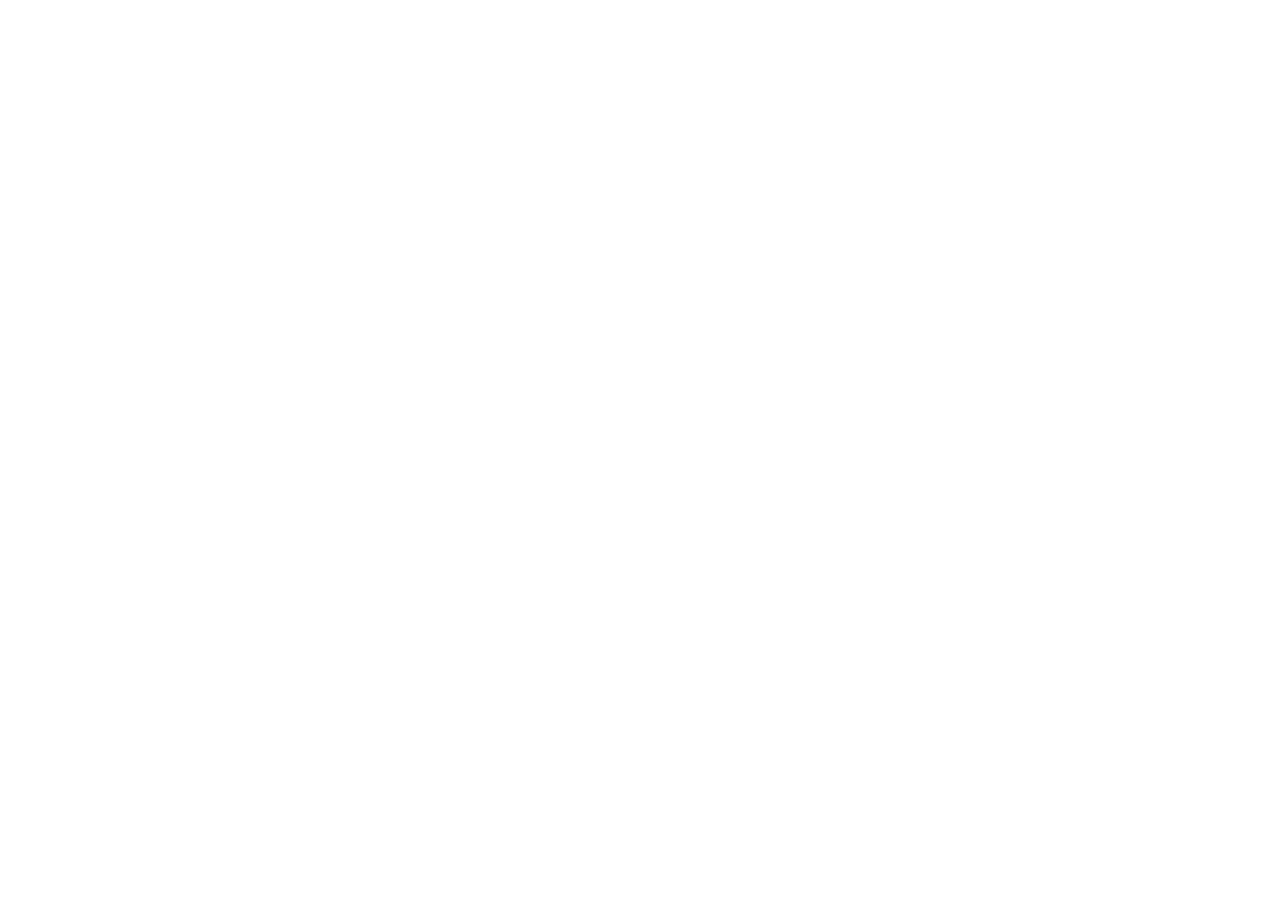
==== View/pags/html/index.html @ 7364380e "Parte eduardo" ====
<!DOCTYPE html>
<html lang="en">
<head>
    <meta charset="UTF-8">
    <meta name="viewport" content="width=device-width, initial-scale=1.0">
    <title>Home</title>
</head>
<body>
    
</body>
</html>
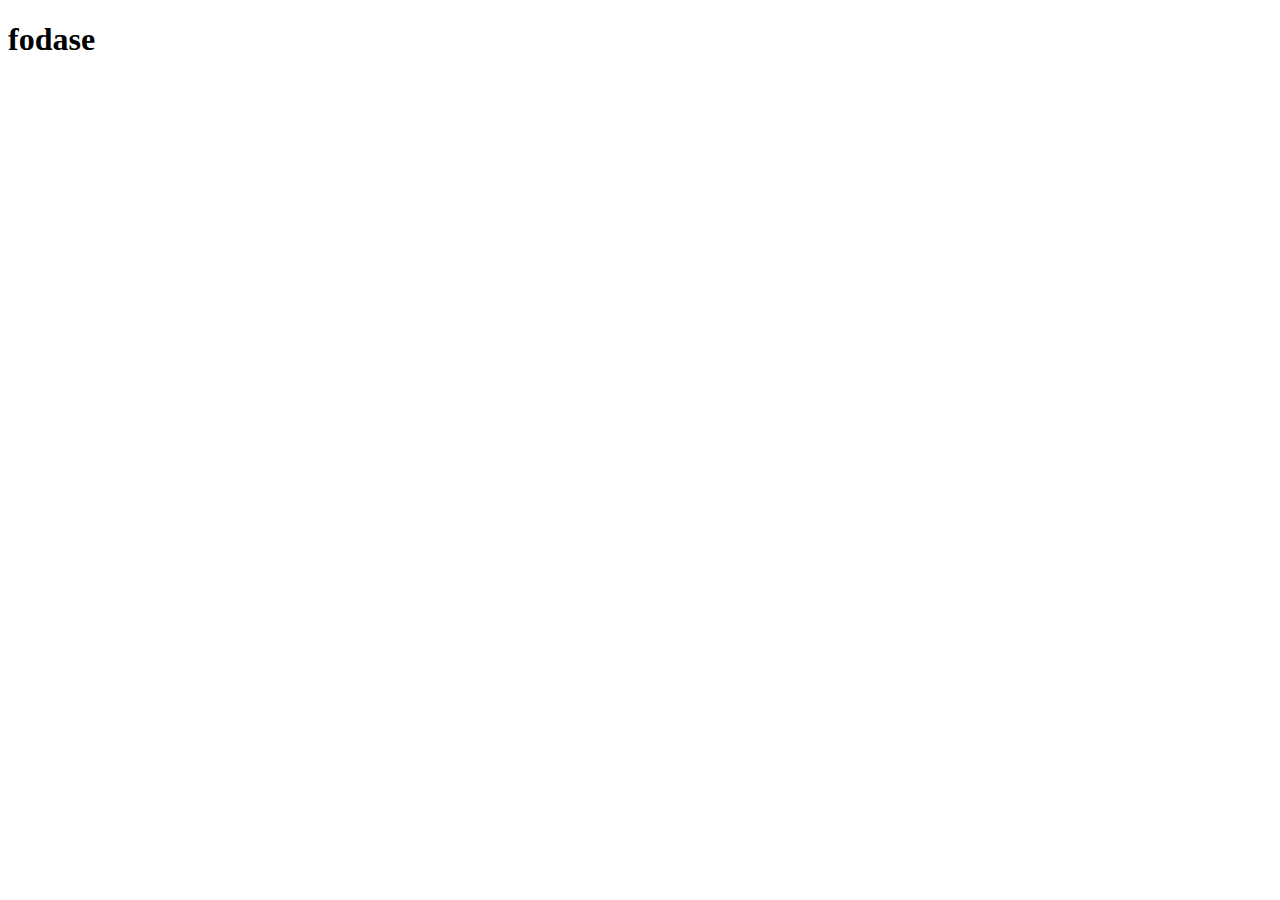
==== commit 64aa3d55: "teste" ====
--- a/View/pags/html/index.html
+++ b/View/pags/html/index.html
@@ -6,6 +6,6 @@
     <title>Home</title>
 </head>
 <body>
-    
+    <h1>fodase</h1>
 </body>
 </html>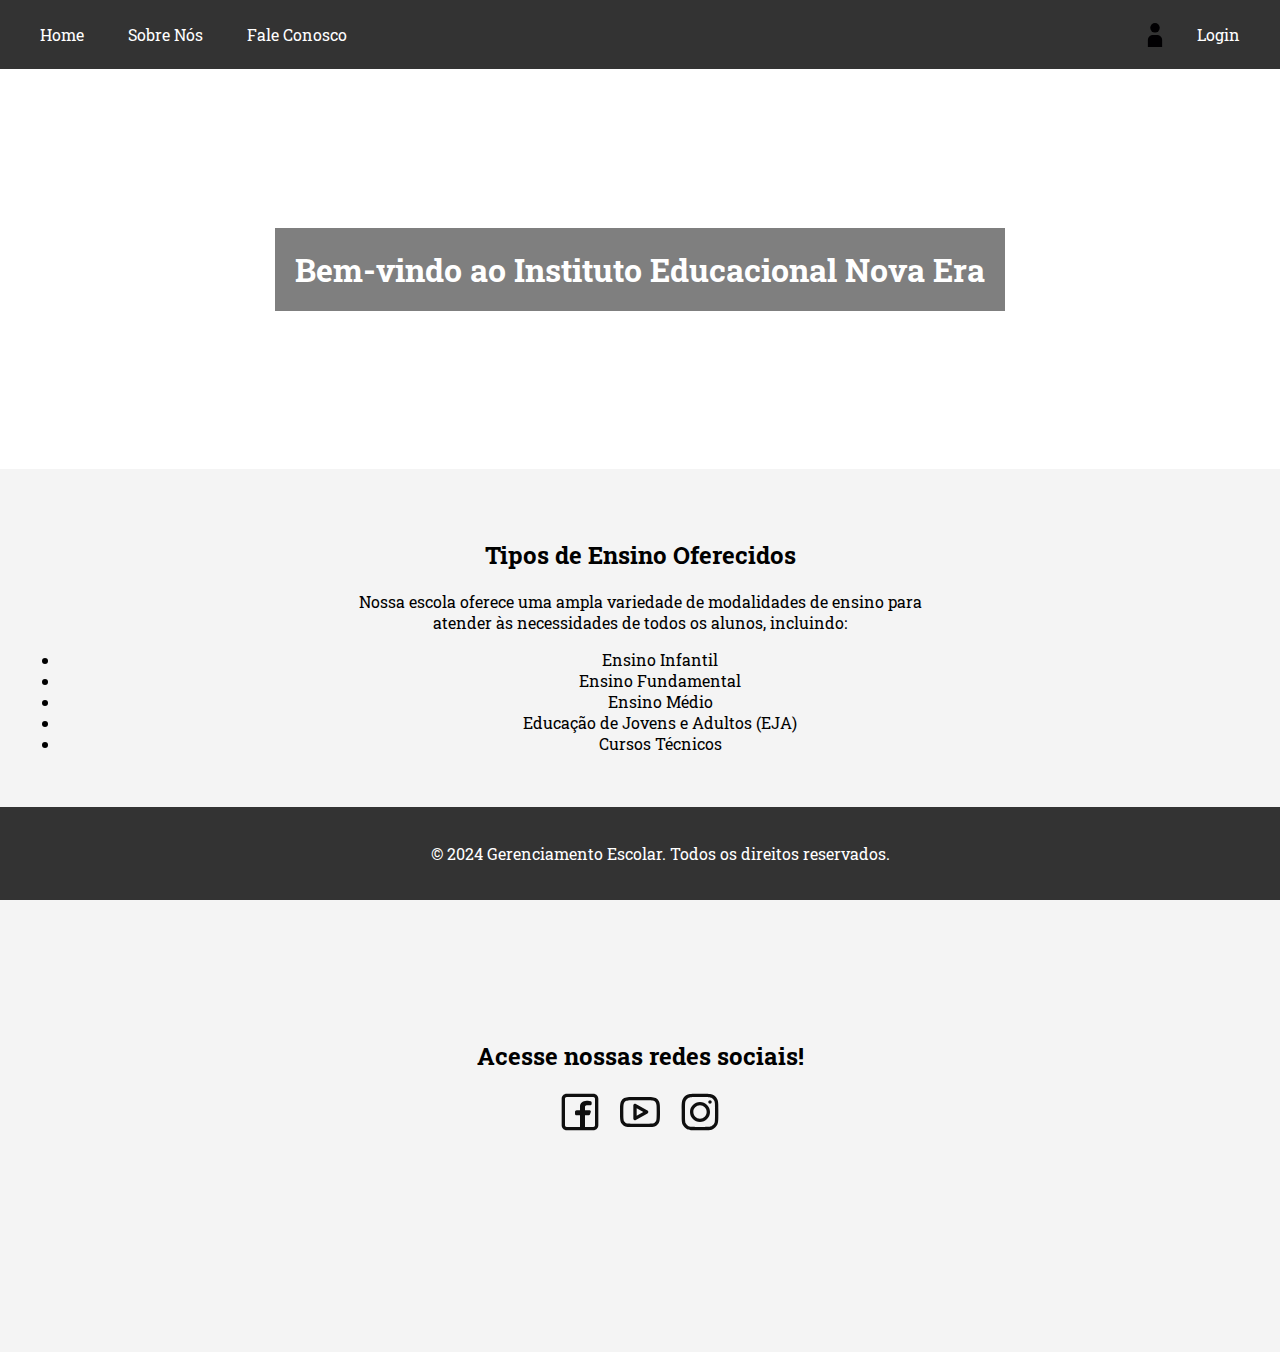
==== commit ce57baa7: "sobrenos" ====
--- a/View/pags/html/index.html
+++ b/View/pags/html/index.html
@@ -1,11 +1,62 @@
 <!DOCTYPE html>
-<html lang="en">
+<html lang="pt-BR">
 <head>
     <meta charset="UTF-8">
     <meta name="viewport" content="width=device-width, initial-scale=1.0">
     <title>Home</title>
+    <link rel="preconnect" href="https://fonts.googleapis.com">
+    <link rel="preconnect" href="https://fonts.gstatic.com" crossorigin>
+    <link href="https://fonts.googleapis.com/css2?family=Roboto+Slab:wght@100..900&display=swap" rel="stylesheet">
+    <link rel="stylesheet" href="/View/pags/css/index.css"> 
+    <style>
+        html {
+            scroll-behavior: smooth;
+        }
+    </style>
 </head>
 <body>
-    <h1>fodase</h1>
+    <header>
+        <nav class="navbar">
+            <div class="nav-links">
+                <a href="index.html">Home</a>
+                <a href="sobre.html">Sobre Nós</a>
+                <a href="faleconosco.html">Fale Conosco</a>
+            </div>
+            <div class="login">
+                <img src="/assets/user-icon-svgrepo-com.svg" alt="Login" width="24" height="24">
+                <a href="login.php">Login</a>
+            </div>
+        </nav>
+    </header>
+    
+    <main>
+        <section class="welcome-section">
+            <h1>Bem-vindo ao Instituto Educacional Nova Era</h1>
+        </section>
+        
+        <section class="education-section">
+            <h2>Tipos de Ensino Oferecidos</h2>
+            <p>Nossa escola oferece uma ampla variedade de modalidades de ensino para atender às necessidades de todos os alunos, incluindo:</p>
+            <ul>
+                <li>Ensino Infantil</li>
+                <li>Ensino Fundamental</li>
+                <li>Ensino Médio</li>
+                <li>Educação de Jovens e Adultos (EJA)</li>
+                <li>Cursos Técnicos</li>
+            </ul>
+        </section>
+
+        <section class="social-section" id="social-section">
+            <h2>Acesse nossas redes sociais!</h2>
+            <ul>
+                <li><a href="#"><img src="/assets/facebook-svgrepo-com.svg" alt="Facebook"></a></li>
+                <li><a href="#"><img src="/assets/youtube-svgrepo-com.svg" alt="Youtube"></a></li>
+                <li><a href="#"><img src="/assets/instagram-svgrepo-com.svg" alt="Instagram"></a></li>
+            </ul>
+        </section>
+    </main>
+    <footer class="footer">
+        <p>&copy; 2024 Gerenciamento Escolar. Todos os direitos reservados.</p>
+    </footer>
 </body>
-</html>+</html>
--- a/View/pags/css/index.css
+++ b/View/pags/css/index.css
@@ -0,0 +1,89 @@
+/* Estilos básicos para a estrutura */
+body {
+    font-family: "Roboto Slab", serif;
+    margin: 0;
+    padding: 0;
+}
+.navbar {
+    display: flex;
+    justify-content: space-between;
+    align-items: center;
+    background-color: #333;
+    padding: 10px 20px;
+}
+.navbar a {
+    color: white;
+    text-decoration: none;
+    padding: 14px 20px;
+}
+.navbar a:hover {
+    background-color: #575757;
+}
+.login {
+    display: flex;
+    align-items: center;
+}
+.login img {
+    margin-right: 10px;
+}
+.welcome-section {
+    display: flex;
+    justify-content: center;
+    align-items: center;
+    background: url('https://as2.ftcdn.net/v2/jpg/04/30/86/37/1000_F_430863751_8kXw7IJcUhvIujyKre8TP5B3cwI3VGZT.jpg') no-repeat center center;
+    background-size: cover;
+    height: 400px;
+    color: white;
+    text-align: center;
+}
+.welcome-section h1 {
+    background: rgba(0, 0, 0, 0.5);
+    padding: 20px;
+}
+.education-section {
+    padding: 50px 20px;
+    background-color: #f4f4f4;
+    text-align: center;
+}
+.education-section h2 {
+    margin-bottom: 20px;
+}
+.education-section p {
+    max-width: 600px;
+    margin: 0 auto;
+}
+.social-section {
+    padding: 200px 90px;
+    text-align: center;
+    background-color: #f4f4f4;
+}
+.social-section h2 {
+    margin-bottom: 20px;
+}
+.social-section ul {
+    list-style: none;
+    padding: 0;
+    display: flex;
+    justify-content: center;
+    gap: 20px;
+}
+.social-section ul li {
+    display: inline;
+}
+.social-section ul li a {
+    text-decoration: none;
+    color: inherit;
+}
+.social-section ul li img {
+    width: 40px;
+    height: 40px;
+}
+.footer {
+    background-color: #333;
+    color: white;
+    text-align: center;
+    padding: 20px;
+    position: fixed;
+    bottom: 0;
+    width: 100%;
+}